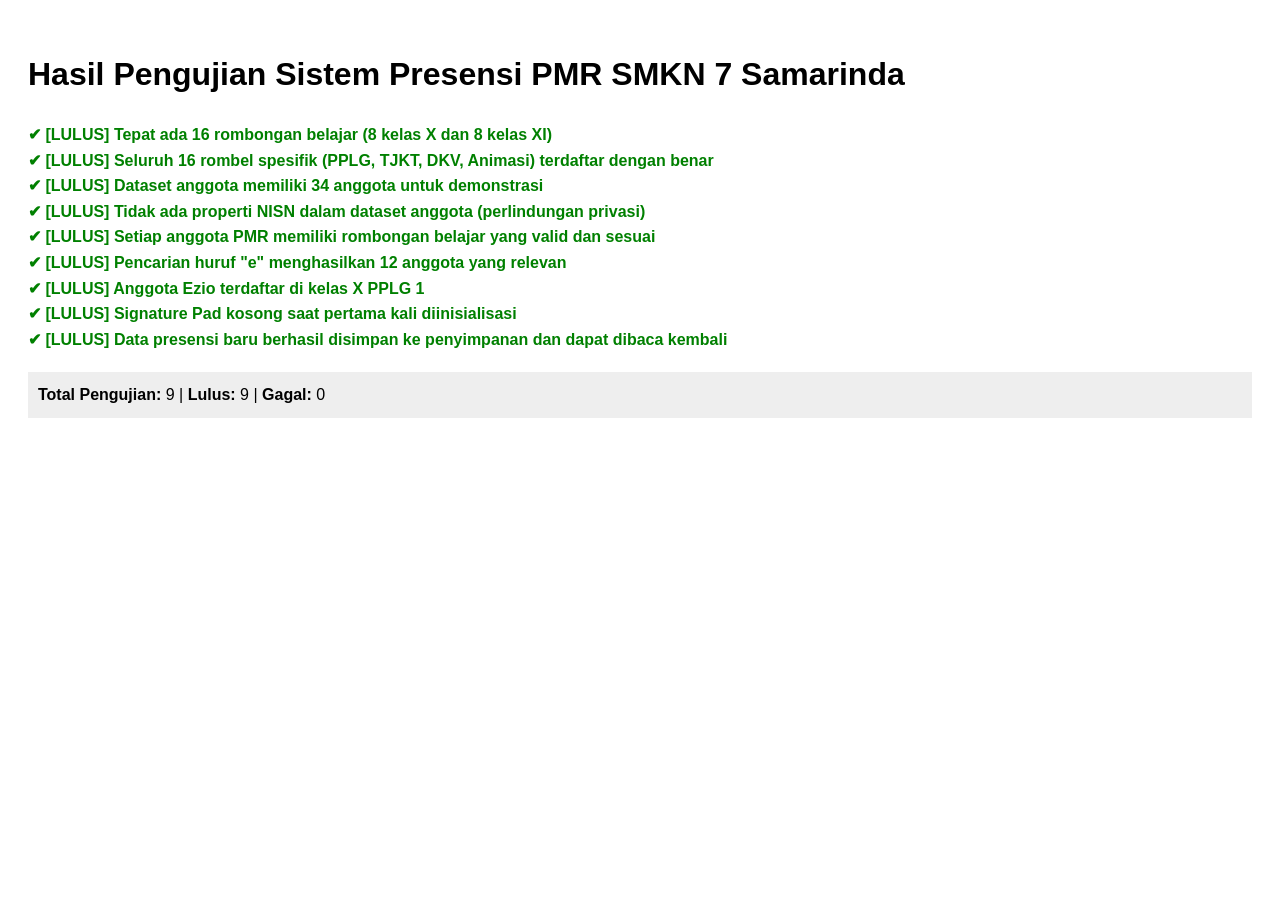
==== test-suite.html @ 6f18eccc "Initial Commit" ====
<!DOCTYPE html>
<html lang="id">
<head>
  <meta charset="UTF-8">
  <title>Unit & Integration Tests - Absensi PMR SMKN 7 Samarinda</title>
  <style>
    body { font-family: sans-serif; padding: 20px; line-height: 1.6; }
    .pass { color: green; font-weight: bold; }
    .fail { color: red; font-weight: bold; }
    .summary { margin-top: 20px; padding: 10px; background: #eee; }
  </style>
</head>
<body>
  <h1>Hasil Pengujian Sistem Presensi PMR SMKN 7 Samarinda</h1>
  <canvas id="testCanvas" width="300" height="150" style="display:none;"></canvas>
  <div id="testOutput"></div>

  <script src="js/data.js"></script>
  <script src="js/signature.js"></script>
  <script>
    const output = document.getElementById('testOutput');
    let passed = 0;
    let failed = 0;

    function assert(condition, testName) {
      const el = document.createElement('div');
      if (condition) {
        el.className = 'pass';
        el.textContent = `✔ [LULUS] ${testName}`;
        passed++;
      } else {
        el.className = 'fail';
        el.textContent = `✖ [GAGAL] ${testName}`;
        failed++;
      }
      output.appendChild(el);
    }

    // 1. Uji Kelengkapan 16 Rombongan Belajar
    assert(ROMBEL_LIST.length === 16, 'Tepat ada 16 rombongan belajar (8 kelas X dan 8 kelas XI)');

    const expectedRombels = [
      'X PPLG 1', 'X PPLG 2', 'XI PPLG 1', 'XI PPLG 2',
      'X TJKT 1', 'X TJKT 2', 'X TJKT 3', 'XI TJKT 1', 'XI TJKT 2', 'XI TJKT 3',
      'X DKV 1', 'X DKV 2', 'XI DKV 1', 'XI DKV 2',
      'X Animasi', 'XI Animasi'
    ];
    const allRombelsMatch = expectedRombels.every(r => ROMBEL_LIST.some(item => item.id === r));
    assert(allRombelsMatch, 'Seluruh 16 rombel spesifik (PPLG, TJKT, DKV, Animasi) terdaftar dengan benar');

    // 2. Uji Data Anggota & Tidak Adanya NISN
    assert(DUMMY_MEMBERS.length >= 30, `Dataset anggota memiliki ${DUMMY_MEMBERS.length} anggota untuk demonstrasi`);
    const noNisn = DUMMY_MEMBERS.every(m => !('nisn' in m) && !('NISN' in m));
    assert(noNisn, 'Tidak ada properti NISN dalam dataset anggota (perlindungan privasi)');

    const everyMemberHasValidRombel = DUMMY_MEMBERS.every(m => expectedRombels.includes(m.kelas));
    assert(everyMemberHasValidRombel, 'Setiap anggota PMR memiliki rombongan belajar yang valid dan sesuai');

    // 3. Uji Autocomplete Pencarian
    const searchE = DUMMY_MEMBERS.filter(m => m.nama.toLowerCase().includes('e') || m.kelas.toLowerCase().includes('e'));
    assert(searchE.length > 0, `Pencarian huruf "e" menghasilkan ${searchE.length} anggota yang relevan`);

    const ezioMember = DUMMY_MEMBERS.find(m => m.nama.includes('Ezio'));
    assert(ezioMember && ezioMember.kelas === 'X PPLG 1', 'Anggota Ezio terdaftar di kelas X PPLG 1');

    // 4. Uji Signature Pad
    const canvas = document.getElementById('testCanvas');
    const pad = new SignaturePad(canvas);
    assert(pad.isEmpty() === true, 'Signature Pad kosong saat pertama kali diinisialisasi');

    // 5. Uji Penyimpanan Presensi
    const initialCount = getStoredAttendance().length;
    const testRecord = {
      id: 'TEST-001',
      memberId: 'M-01',
      nama: 'Dimas Pratama',
      kelas: 'XI PPLG 1',
      tingkat: 'XI',
      jurusan: 'PPLG',
      divisi: 'Pertolongan Pertama',
      jenisKegiatan: 'Latihan Rutin',
      tanggal: '2026-10-10',
      waktu: '19:30 WITA',
      timestamp: new Date().toISOString(),
      tandaTangan: 'data:image/svg+xml;utf8,<svg></svg>'
    };
    saveAttendanceRecord(testRecord);
    const updatedCount = getStoredAttendance().length;
    assert(updatedCount === initialCount + 1, 'Data presensi baru berhasil disimpan ke penyimpanan dan dapat dibaca kembali');

    // Ringkasan
    const summary = document.createElement('div');
    summary.className = 'summary';
    summary.innerHTML = `<strong>Total Pengujian:</strong> ${passed + failed} | <strong>Lulus:</strong> ${passed} | <strong>Gagal:</strong> ${failed}`;
    document.body.appendChild(summary);
  </script>
</body>
</html>
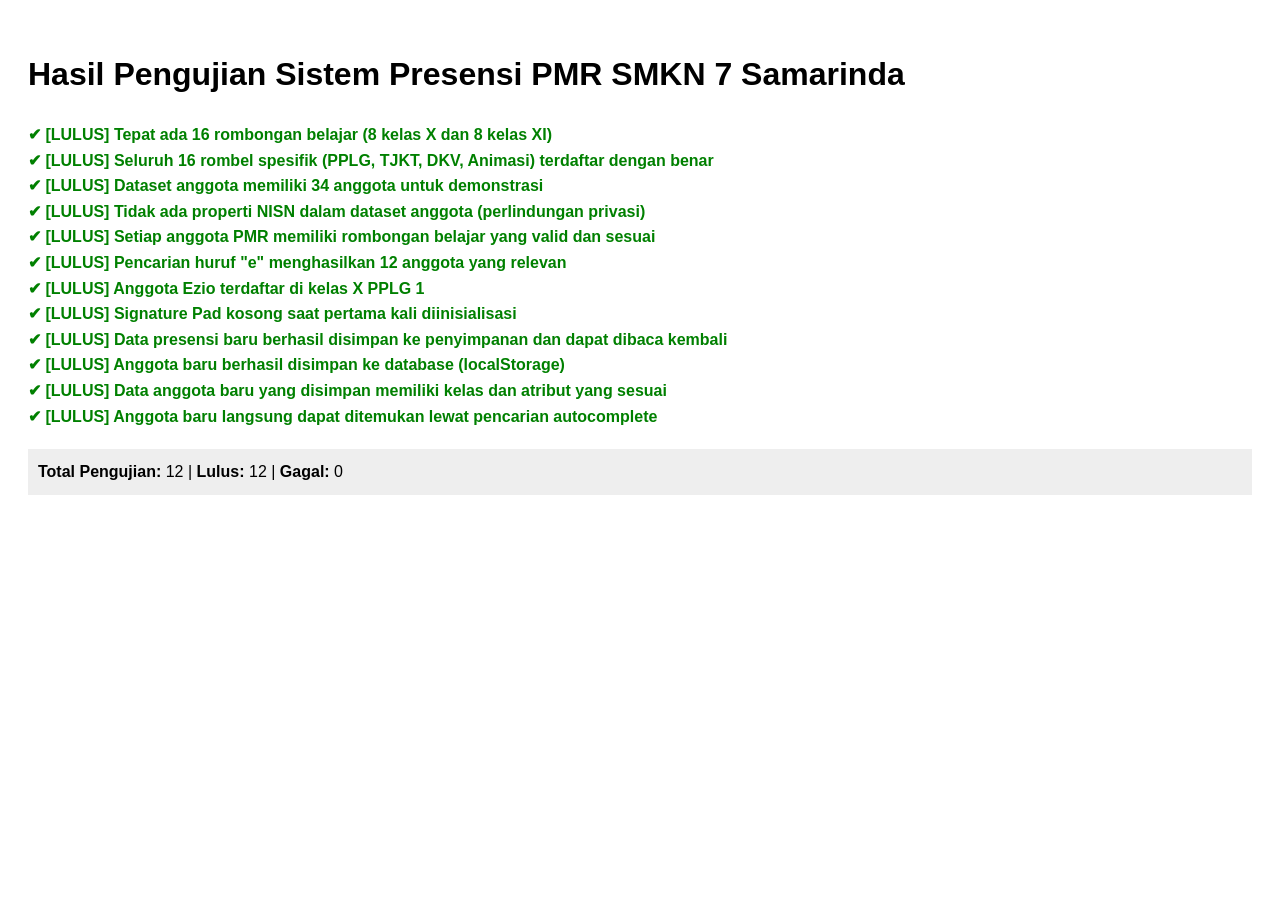
==== commit 98b30061: "Update add fiture" ====
--- a/test-suite.html
+++ b/test-suite.html
@@ -88,6 +88,27 @@
     const updatedCount = getStoredAttendance().length;
     assert(updatedCount === initialCount + 1, 'Data presensi baru berhasil disimpan ke penyimpanan dan dapat dibaca kembali');
 
+    // 6. Uji Fitur Tambah Anggota Baru ke Database
+    const initialMemberCount = getStoredMembers().length;
+    const newMemberSample = {
+      nama: 'Muhammad Akbar Syahputra',
+      tingkat: 'X',
+      jurusan: 'PPLG',
+      kelas: 'X PPLG 2',
+      divisi: 'Pertolongan Pertama',
+      status: 'Calon Anggota'
+    };
+    saveMemberRecord(newMemberSample);
+    const updatedMemberList = getStoredMembers();
+    assert(updatedMemberList.length === initialMemberCount + 1, 'Anggota baru berhasil disimpan ke database (localStorage)');
+
+    const foundNewMember = updatedMemberList.find(m => m.nama === 'Muhammad Akbar Syahputra');
+    assert(foundNewMember && foundNewMember.kelas === 'X PPLG 2', 'Data anggota baru yang disimpan memiliki kelas dan atribut yang sesuai');
+
+    // 7. Uji Pencarian Autocomplete untuk Anggota Baru
+    const searchNew = updatedMemberList.filter(m => m.nama.toLowerCase().includes('akbar'));
+    assert(searchNew.length > 0 && searchNew[0].nama === 'Muhammad Akbar Syahputra', 'Anggota baru langsung dapat ditemukan lewat pencarian autocomplete');
+
     // Ringkasan
     const summary = document.createElement('div');
     summary.className = 'summary';
